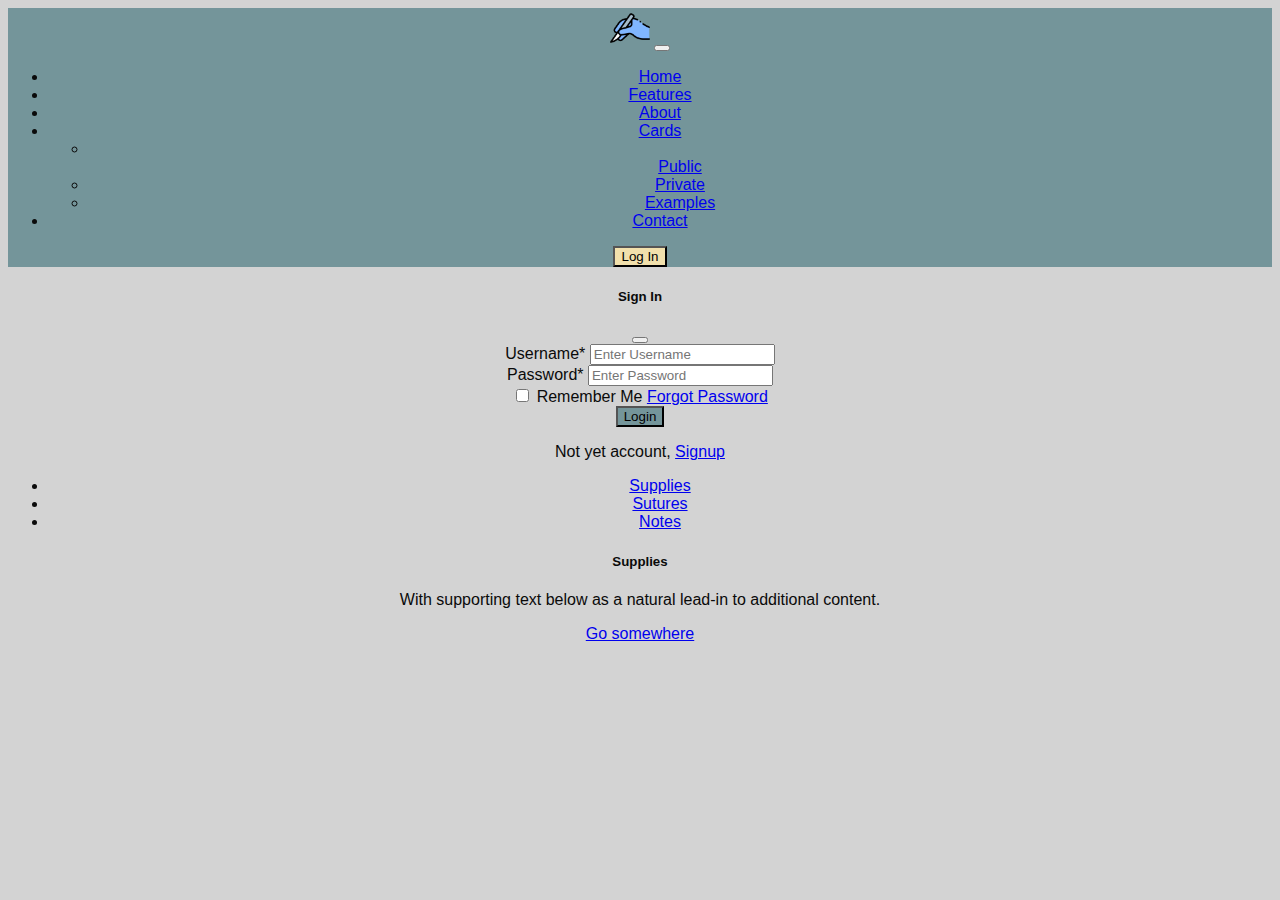
==== template-card.html @ 9bed621b "Add files via upload" ====
<!DOCTYPE html>
<html lang="en">
<head>

<!--Required meta tags-->

    <meta charset="UTF-8">
    <meta http-equiv="X-UA-Compatible" content="IE=edge">
    <meta name="viewport" content="width=device-width, initial-scale=1.0">

<!--Bootstrap-->

    <link href="https://cdn.jsdelivr.net/npm/bootstrap@5.1.3/dist/css/bootstrap.min.css" rel="stylesheet" integrity="sha384-1BmE4kWBq78iYhFldvKuhfTAU6auU8tT94WrHftjDbrCEXSU1oBoqyl2QvZ6jIW3" crossorigin="anonymous">
    <link rel="stylesheet" href="css/stylesheet.css"></a>

<!--Icon in bar-->

<link rel="icon" href="images/favicon.ico?v=2">

    <title>Beyond the Scalpel</title>
</head>

<nav class="navbar navbar-expand-md sticky-top navbar-dark">
    <div class="container-fluid">
        <a class="navbar-brand" href="#">
            <img src="images/scalpel.png" width="40" height="40" alt="icon picture"/></a>
        <button class="navbar-toggler" type="button" data-bs-toggle="collapse" data-bs-target="#navbarSupportedContent" aria-controls="navbarSupportedContent" aria-expanded="false" aria-label="Toggle navigation">
            <span class="navbar-toggler-icon"></span>
        </button>
        <div class="collapse navbar-collapse" id="navbarSupportedContent">

<!--List of Nav links-->

        <ul class="navbar-nav mx-auto">
            <li class="nav-item">
                <a class="nav-link active" aria-current="page" href="index.html">Home</a>
            </li>
            <li class="nav-item">
                <a class="nav-link" href="#features">Features</a>
            </li>
            <li class="nav-item">
                <a class="nav-link" href="#about">About</a>
            </li>
            <li class="nav-item dropdown">
                <a class="nav-link dropdown-toggle" href="#" id="navbarDropdown" role="button" data-bs-toggle="dropdown" aria-expanded="false">Cards</a>
                <ul class="dropdown-menu dropdown-menu-dark" aria-labelledby="navbarDropdown">
                    <li></li><a class="dropdown-item" href="#">Public</a></li>
                    <li><a class="dropdown-item" href="#">Private</a></li>
                    <li><a class="dropdown-item" href="templates.html">Examples</a></li>
                </ul>
            </li>
            <li class="nav-item">
                <a class="nav-link" href="#contact">Contact</a>
            </li>
        </ul>

<!--Login Button-->

            <button class="btn btn-sm mx-2 btn-style" data-bs-toggle="modal" data-bs-target="#modalForm" style="background-color: #F1E0AC;" type="button">Log In</button>
        </div>
    </div>
</nav>

<!--Modal-->

<div class="modal fade" id="modalForm" tabindex="-1" aria-hidden="true">
    <div class="modal-dialog modal-dialog-centered">
      <div class="modal-content" style="background-color: lightgrey">

<!-- Login Form -->

          <form action="">
            <div class="modal-header">
              <h5 class="modal-title">Sign In</h5>
              <button type="button" class="btn-close" data-bs-dismiss="modal" aria-label="Close"></button>
            </div>
            <div class="modal-body">
              <div class="mb-3">
                  <label for="Username">Username<span class="text-danger">*</span></label>
                  <input type="text" name="username" class="form-control" id="Username" placeholder="Enter Username">
              </div>
  
              <div class="mb-3">
                  <label for="Password">Password<span class="text-danger">*</span></label>
                  <input type="password" name="password" class="form-control" id="Password" placeholder="Enter Password">
              </div>
              <div class="mb-3">
                  <input class="form-check-input" type="checkbox" value="" id="remember" required>
                  <label class="form-check-label" for="remember">Remember Me</label>
                  <a href="#" class="float-end">Forgot Password</a>
              </div>
            </div>
            <div class="modal-footer pt-4">                  
              <button type="button" class="btn mx-auto w-100" style="background-color: #74959A;">Login</button>
            </div>
            <p class="text-center">Not yet account, <a href="#">Signup</a></p> 
        </form>
      </div>
    </div>
  </div>
    
<body>

    <div class="card text-center">
        <div class="card-header">
          <ul class="nav nav-tabs card-header-tabs">
            <li class="nav-item">
              <a class="nav-link active" href="#" aria-current="true">Supplies</a>
            </li>
            <li class="nav-item">
              <a class="nav-link" href="#">Sutures</a>
            </li>
            <li class="nav-item">
              <a class="nav-link" href="#">Notes</a>
            </li>
          </ul>
        </div>
        <div class="card-body">
          <h5 class="card-title">Supplies</h5>
          <p class="card-text">With supporting text below as a natural lead-in to additional content.</p>
          <a href="#" class="btn btn-primary">Go somewhere</a>
        </div>
      </div>



<!--Bootstrap Javscript-->

<script src="https://cdn.jsdelivr.net/npm/bootstrap@5.1.3/dist/js/bootstrap.bundle.min.js" integrity="sha384-ka7Sk0Gln4gmtz2MlQnikT1wXgYsOg+OMhuP+IlRH9sENBO0LRn5q+8nbTov4+1p" crossorigin="anonymous"></script>

</body>
</html>
---- css/stylesheet.css ----
body {
    background-color: lightgray;
    font-family: 'Noto Sans', sans-serif;
    font-size: 100%;
    color: rgb(10, 10, 10);
    text-align: center;
}
header {
    background-image: url("../images/header-background.png");
    background-position: center;
    background-repeat: repeat;
    background-size: cover;
    text-align: center;
    padding-top: 15%;
    padding-bottom: 7%;
}
h1 {
    font-family: 'Merriweather', serif;
    font-size: 6em;  
    
}
h2{
    font-family: 'Merriweather', serif;
    font-size: 3.5em;
}
h3 {
    font-family: 'Merriweather', serif;
    font-size: 2.0em;
}
h4 {
    font-family: 'Merriweather', serif;
    font-size: 1.5em;
}
nav {
    background-color: #74959A;
}
hr {
    width: 40%;
    border-style: solid none none none;
    border-width: 2px;
    margin-left: 30%;
}
form {
    margin: auto;
    width: 80%;
}
.row-content {
    padding-top: 10%;
    padding-bottom: 10%;
    color: rgb(10, 10, 10);
}
.features {
    margin-top: 20px;
}
.feature-heading {
    margin-top: 100px;
}
.text-heading {
    font-size: 1.5em;
}
.icon:hover {
    transform: scale(1.2) rotate(10deg);
}
.medical-img {
    border-radius: 10%;
}
.p-body {
    margin-top: 50px;
}
.btn-style:hover { 
    box-shadow: 0 12px 16px 0 rgba(0,0,0,0.24), 0 17px 50px 0 rgba(0,0,0,0.19);
}
.doctor-profile {
    position: relative;
    margin-bottom: 50px;
    -webkit-transition-duration: 500ms;
    transition-duration: 500ms;
    z-index: 1;
    border-radius: 15px;
    -webkit-box-shadow: 0 0.25rem 1rem 0 rgba(47, 91, 234, 0.125);
    box-shadow: 0 0.25rem 1rem 0 rgba(47, 91, 234, 0.125);
}
.doctor-profile .doctor-thumb {
    position: relative;
    z-index: 1;
    border-radius: 15px 15px 0 0;
    margin: 0 auto;
    padding: 30px 30px 0 30px;
    background-color: white;
    overflow: hidden;
}
.doctor-profile .doctor-thumb::after {
    -webkit-transition-duration: 500ms;
    transition-duration: 500ms;
    position: absolute;
    width: 150%;
    height: 80px;
    bottom: -45px;
    left: -25%;
    content: "";
    background-color: #ffffff;
    -webkit-transform: rotate(-15deg);
    transform: rotate(-15deg);
}
@media only screen and (max-width: 575px) {
    .doctor-profile .doctor-thumb::after {
        height: 160px;
        bottom: -90px;
    }
}
.doctor-profile .doctor-thumb .social-info {
    position: absolute;
    z-index: 1;
    width: 100%;
    bottom: 0;
    right: 30px;
    text-align: right;
}
.doctor-profile .doctor-thumb .social-info a {
    font-size: 14px;
    color: #020710;
    padding: 0 5px;
}
.doctor-profile .doctor-thumb .social-info a:hover,
.doctor-profile .doctor-thumb .social-info a:focus {
    color: #3f43fd;
}
.doctor-profile .doctor-thumb .social-info a:last-child {
    padding-right: 0;
}
.doctor-profile .doctor-info {
    position: relative;
    z-index: 1;
    padding: 30px;
    text-align: right;
    -webkit-transition-duration: 500ms;
    transition-duration: 500ms;
    border-radius: 0 0 15px 15px;
    background-color: #ffffff;
}
.doctor-profile .doctor-info::after {
    -webkit-transition-duration: 500ms;
    transition-duration: 500ms;
    position: absolute;
    z-index: 1;
    width: 50px;
    height: 3px;
    background-color: #495371;
    content: "";
    top: 12px;
    right: 30px;
}
.doctor-profile .doctor-info h6 {
    margin-bottom: 0.25rem;
    -webkit-transition-duration: 500ms;
    transition-duration: 500ms;
}
@media only screen and (min-width: 768px) and (max-width: 991px) {
    .doctor-profile .doctor-info h6 {
        font-size: 14px;
    }
}
.doctor-profile .doctor-info p {
    -webkit-transition-duration: 500ms;
    transition-duration: 500ms;
    margin-bottom: 0;
    font-size: 14px;
}
@media only screen and (min-width: 768px) and (max-width: 991px) {
    .doctor-profile .doctor-info p {
        font-size: 12px;
    }
}
.doctor-profile:hover .doctor-thumb::after,
.doctor-profile:focus .doctor-thumb::after {
    background-color: #495371;
}
.doctor-profile:hover .doctor-thumb .social-info a,
.doctor-profile:focus .doctor-thumb .social-info a {
    color: #ffffff;
}
.doctor-profile:hover .doctor-thumb .social-info a:hover,
.doctor-profile:hover .doctor-thumb .social-info a:focus,
.doctor-profile:focus .doctor-thumb .social-info a:hover,
.doctor-profile:focus .doctor-thumb .social-info a:focus {
    color: #ffffff;
}
.doctor-profile:hover .doctor-info,
.doctor-profile:focus .doctor-info {
    background-color: #495371;
}
.doctor-profile:hover .doctor-info::after,
.doctor-profile:focus .doctor-info::after {
    background-color: #ffffff;
}
.doctor-profile:hover .doctor-info h6,
.doctor-profile:focus .doctor-info h6 {
    color: #ffffff;
}
.doctor-profile:hover .doctor-info p,
.doctor-profile:focus .doctor-info p {
    color: #ffffff;
}
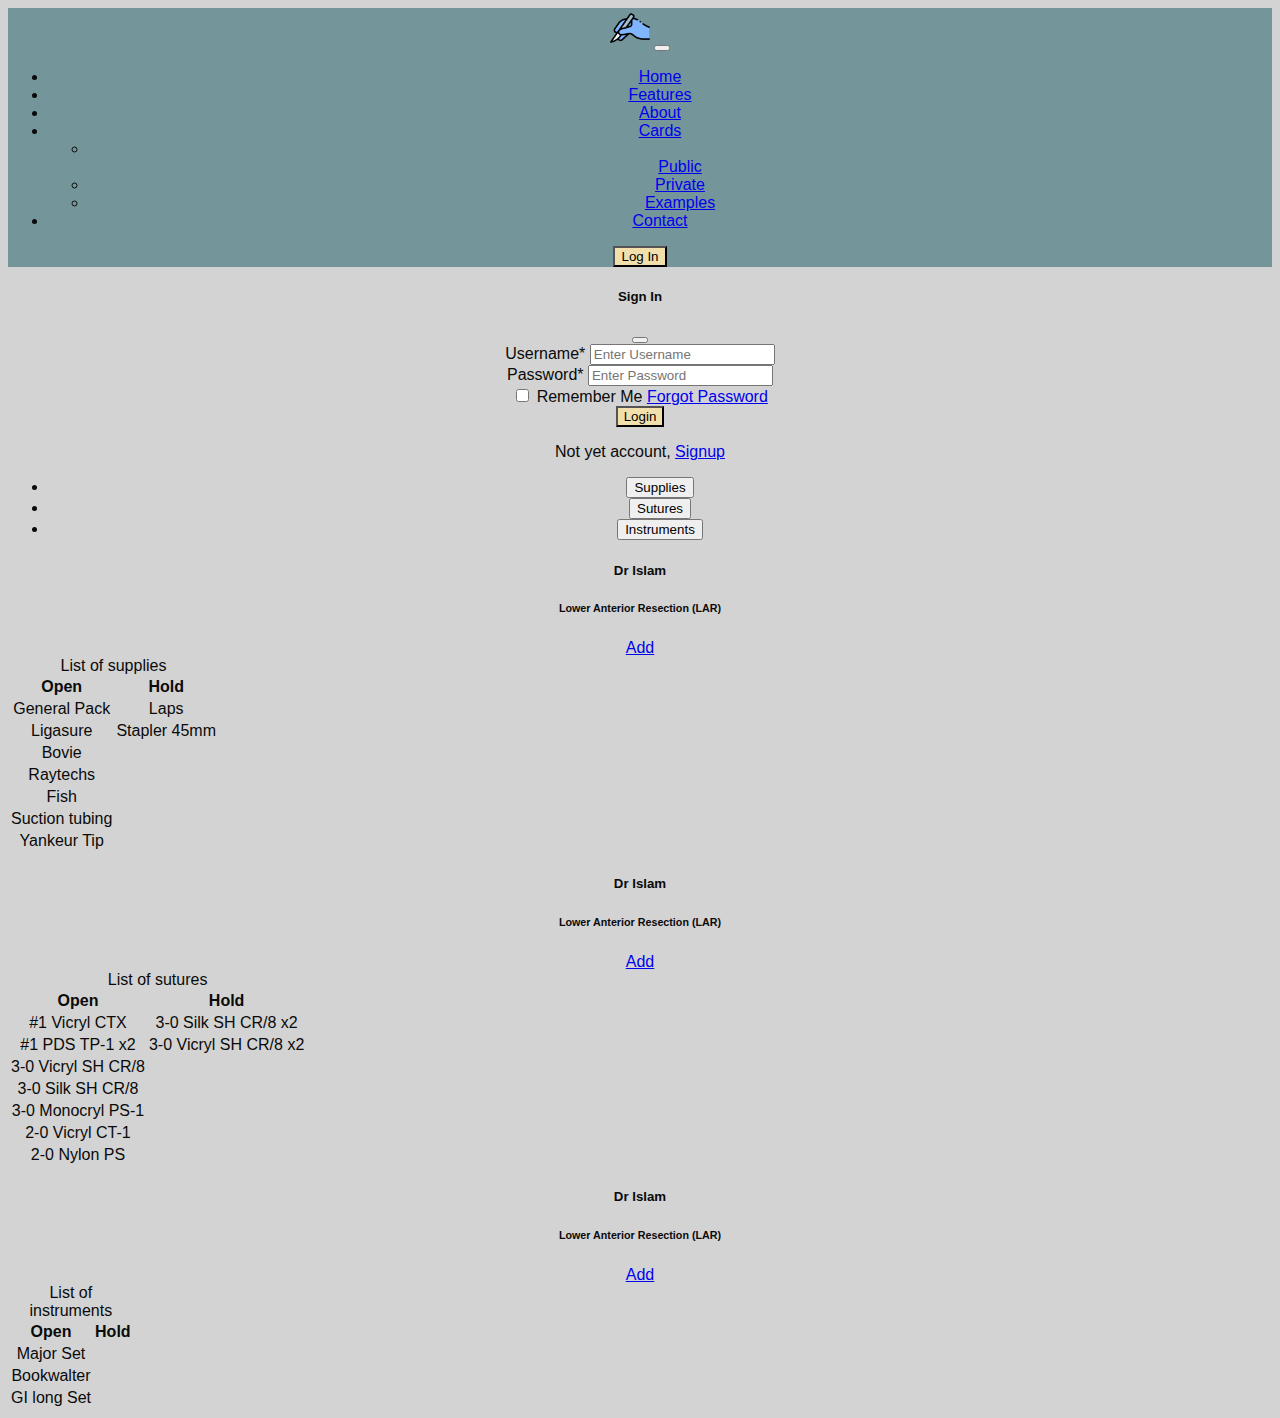
==== commit 70a3123a: "Add files via upload" ====
--- a/template-card.html
+++ b/template-card.html
@@ -36,10 +36,10 @@
                 <a class="nav-link active" aria-current="page" href="index.html">Home</a>
             </li>
             <li class="nav-item">
-                <a class="nav-link" href="#features">Features</a>
-            </li>
-            <li class="nav-item">
-                <a class="nav-link" href="#about">About</a>
+                <a class="nav-link" href="#features.html">Features</a>
+            </li>
+            <li class="nav-item">
+                <a class="nav-link" href="#about.html">About</a>
             </li>
             <li class="nav-item dropdown">
                 <a class="nav-link dropdown-toggle" href="#" id="navbarDropdown" role="button" data-bs-toggle="dropdown" aria-expanded="false">Cards</a>
@@ -50,7 +50,7 @@
                 </ul>
             </li>
             <li class="nav-item">
-                <a class="nav-link" href="#contact">Contact</a>
+                <a class="nav-link" href="#contact.html">Contact</a>
             </li>
         </ul>
 
@@ -63,70 +63,194 @@
 
 <!--Modal-->
 
-<div class="modal fade" id="modalForm" tabindex="-1" aria-hidden="true">
-    <div class="modal-dialog modal-dialog-centered">
-      <div class="modal-content" style="background-color: lightgrey">
+  <div class="modal fade" id="modalForm" tabindex="-1" aria-hidden="true">
+      <div class="modal-dialog modal-dialog-centered">
+          <div class="modal-content" style="background-color: lightgrey">
 
 <!-- Login Form -->
 
-          <form action="">
-            <div class="modal-header">
-              <h5 class="modal-title">Sign In</h5>
-              <button type="button" class="btn-close" data-bs-dismiss="modal" aria-label="Close"></button>
-            </div>
-            <div class="modal-body">
-              <div class="mb-3">
-                  <label for="Username">Username<span class="text-danger">*</span></label>
-                  <input type="text" name="username" class="form-control" id="Username" placeholder="Enter Username">
-              </div>
-  
-              <div class="mb-3">
-                  <label for="Password">Password<span class="text-danger">*</span></label>
-                  <input type="password" name="password" class="form-control" id="Password" placeholder="Enter Password">
-              </div>
-              <div class="mb-3">
-                  <input class="form-check-input" type="checkbox" value="" id="remember" required>
-                  <label class="form-check-label" for="remember">Remember Me</label>
-                  <a href="#" class="float-end">Forgot Password</a>
-              </div>
-            </div>
-            <div class="modal-footer pt-4">                  
-              <button type="button" class="btn mx-auto w-100" style="background-color: #74959A;">Login</button>
-            </div>
-            <p class="text-center">Not yet account, <a href="#">Signup</a></p> 
-        </form>
+              <form action="">
+                  <div class="modal-header">
+                      <h5 class="modal-title">Sign In</h5>
+                      <button type="button" class="btn-close" data-bs-dismiss="modal" aria-label="Close"></button>
+                  </div>
+                <div class="modal-body">
+                      <div class="mb-3">
+                          <label for="Username">Username<span class="text-danger">*</span></label>
+                          <input type="text" name="username" class="form-control" id="Username" placeholder="Enter Username">
+                      </div>
+                      <div class="mb-3">
+                          <label for="Password">Password<span class="text-danger">*</span></label>
+                          <input type="password" name="password" class="form-control" id="Password" placeholder="Enter Password">
+                      </div>
+                      <div class="mb-3">
+                          <input class="form-check-input" type="checkbox" value="" id="remember" required>
+                          <label class="form-check-label" for="remember">Remember Me</label>
+                          <a href="#" class="float-end">Forgot Password</a>
+                      </div>
+                  </div>
+                  <div class="modal-footer pt-4">                  
+                    <button type="button" class="btn mx-auto w-100" style="background-color: #F1E0AC;">Login</button>
+                  </div>
+                  <p class="text-center">Not yet account, <a href="#">Signup</a></p> 
+              </form>
+          </div>
       </div>
-    </div>
   </div>
     
 <body>
 
+<!--Preference Card Header/Tabs-->
+
     <div class="card text-center">
         <div class="card-header">
-          <ul class="nav nav-tabs card-header-tabs">
-            <li class="nav-item">
-              <a class="nav-link active" href="#" aria-current="true">Supplies</a>
-            </li>
-            <li class="nav-item">
-              <a class="nav-link" href="#">Sutures</a>
-            </li>
-            <li class="nav-item">
-              <a class="nav-link" href="#">Notes</a>
-            </li>
-          </ul>
-        </div>
-        <div class="card-body">
-          <h5 class="card-title">Supplies</h5>
-          <p class="card-text">With supporting text below as a natural lead-in to additional content.</p>
-          <a href="#" class="btn btn-primary">Go somewhere</a>
-        </div>
+            <ul class="nav nav-tabs" id="myTab" role="tablist">
+                <li class="nav-item" role="presentation">
+                    <button class="nav-link active" id="supply-tab" data-bs-toggle="tab" data-bs-target="#supply-tab" type="button" role="tab" aria-controls="supply" aria-selected="true">Supplies</button>
+                </li>
+                <li class="nav-item" role="presentation">
+                    <button class="nav-link" id="suture-tab" data-bs-toggle="tab" data-bs-target="#suture-tab" type="button" role="tab" aria-controls="suture" aria-selected="false">Sutures</button>
+                </li>
+                <li class="nav-item" role="presentation">
+                    <button class="nav-link" id="instrument-tab" data-bs-toggle="tab" data-bs-target="#instrument-tab" type="button" role="tab" aria-controls="instrument" aria-selected="false">Instruments</button>
+                </li>
+            </ul>
+
+            <div class="tab-content" id="supply-tab">
+              <div class="tab-pane fade show active" id="supply" role="tabpanel" aria-labelledby="supply-tab">                  
+                    <h5 class="card-title">Dr Islam</h5>
+                    <h6 class="card-text">Lower Anterior Resection (LAR)</h6>
+                    <a href="#" class="btn btn-primary">Add</a>
+                    <table class="table table-hover">
+                        <thead>
+                            <tr>
+                              <th scope="col">Open</th>
+                              <th scope="col">Hold</th>
+                            </tr>
+                        </thead>
+                        <tbody>
+                            <tr>
+                                <td>General Pack</td>
+                                <td>Laps</td>
+                            </tr>
+                            <tr>
+                                <td>Ligasure</td>
+                                <td>Stapler 45mm</td>
+                            </tr>
+                            <tr>
+                                <td>Bovie</td>
+                                <td></td>
+                            </tr>
+                            <tr>
+                                <td>Raytechs</td>
+                                <td></td>
+                            </tr>
+                            <tr>
+                                <td>Fish</td>
+                                <td></td>
+                            </tr>
+                            <tr>
+                                <td>Suction tubing</td>
+                                <td></td>
+                            </tr>
+                            <tr>
+                                <td>Yankeur Tip</td>
+                                <td></td>
+                            </tr>
+                        </tbody>
+                        <caption>List of supplies</caption>
+                    </table>
+                </div>     
+
+
+<!--Suture card table body-->
+
+              <div class="tab-pane fade" id="suture-tab" role="tabpanel" aria-labelledby="profile-tab">                  
+                    <h5 class="card-title">Dr Islam</h5>
+                    <h6 class="card-text">Lower Anterior Resection (LAR)</h6>
+                    <a href="#" class="btn btn-primary">Add</a>
+                    <table class="table table-hover">
+                        <thead>
+                            <tr>
+                              <th scope="col">Open</th>
+                              <th scope="col">Hold</th>
+                            </tr>
+                        </thead>
+                        <tbody>
+                            <tr>
+                                <td>#1 Vicryl CTX</td>
+                                <td>3-0 Silk SH CR/8 x2</td>
+                            </tr>
+                            <tr>
+                                <td>#1 PDS TP-1 x2</td>
+                                <td>3-0 Vicryl SH CR/8 x2</td>
+                            </tr>
+                            <tr>
+                                <td>3-0 Vicryl SH CR/8</td>
+                                <td></td>
+                            </tr>
+                            <tr>
+                                <td>3-0 Silk SH CR/8</td>
+                                <td></td>
+                            </tr>
+                            <tr>
+                                <td>3-0 Monocryl PS-1</td>
+                                <td></td>
+                            </tr>
+                            <tr>
+                                <td>2-0 Vicryl CT-1</td>
+                                <td></td>
+                            </tr>
+                            <tr>
+                                <td>2-0 Nylon PS</td>
+                                <td></td>
+                            </tr>
+                        </tbody>
+                        <caption>List of sutures</caption>
+                    </table>
+                  </div>                
+
+<!--Card Instruments Body-->
+
+              <div class="tab-pane fade" id="instrument-tab" role="tabpanel" aria-labelledby="contact-tab">
+                  <h5 class="card-title">Dr Islam</h5>
+                  <h6 class="card-text">Lower Anterior Resection (LAR)</h6>
+                  <a href="#" class="btn btn-primary">Add</a>
+                  <table class="table table-hover">
+                      <thead>
+                          <tr>
+                              <th scope="col">Open</th>
+                              <th scope="col">Hold</th>
+                          </tr>
+                      </thead>
+                      <tbody>
+                          <tr>
+                              <td>Major Set</td>
+                              <td></td>
+                          </tr>
+                          <tr>
+                              <td>Bookwalter</td>
+                              <td></td>
+                          </tr>
+                          <tr>
+                              <td>GI long Set</td>
+                              <td></td>
+                          </tr>
+                      </tbody>
+                      <caption>List of instruments</caption>
+                  </table>
+              </div>      
+          </div>
       </div>
-
+  </div>
+
+        
+  
 
 
 <!--Bootstrap Javscript-->
 
-<script src="https://cdn.jsdelivr.net/npm/bootstrap@5.1.3/dist/js/bootstrap.bundle.min.js" integrity="sha384-ka7Sk0Gln4gmtz2MlQnikT1wXgYsOg+OMhuP+IlRH9sENBO0LRn5q+8nbTov4+1p" crossorigin="anonymous"></script>
+  <script src="https://cdn.jsdelivr.net/npm/bootstrap@5.1.3/dist/js/bootstrap.bundle.min.js" integrity="sha384-ka7Sk0Gln4gmtz2MlQnikT1wXgYsOg+OMhuP+IlRH9sENBO0LRn5q+8nbTov4+1p" crossorigin="anonymous"></script>
 
 </body>
 </html>--- a/css/stylesheet.css
+++ b/css/stylesheet.css
@@ -17,7 +17,7 @@
 }
 h1 {
     font-family: 'Merriweather', serif;
-    font-size: 6em;  
+    font-size: 5em;  
     
 }
 h2{
@@ -71,6 +71,10 @@
 .btn-style:hover { 
     box-shadow: 0 12px 16px 0 rgba(0,0,0,0.24), 0 17px 50px 0 rgba(0,0,0,0.19);
 }
+
+
+                        /* Profile icons and hover effects */
+
 .doctor-profile {
     position: relative;
     margin-bottom: 50px;
@@ -99,7 +103,7 @@
     bottom: -45px;
     left: -25%;
     content: "";
-    background-color: #ffffff;
+    background-color: #495371;
     -webkit-transform: rotate(-15deg);
     transform: rotate(-15deg);
 }
@@ -137,7 +141,7 @@
     -webkit-transition-duration: 500ms;
     transition-duration: 500ms;
     border-radius: 0 0 15px 15px;
-    background-color: #ffffff;
+    background-color: #495371;
 }
 .doctor-profile .doctor-info::after {
     -webkit-transition-duration: 500ms;
@@ -146,7 +150,7 @@
     z-index: 1;
     width: 50px;
     height: 3px;
-    background-color: #495371;
+    background-color: #98B4AA;
     content: "";
     top: 12px;
     right: 30px;
@@ -174,7 +178,7 @@
 }
 .doctor-profile:hover .doctor-thumb::after,
 .doctor-profile:focus .doctor-thumb::after {
-    background-color: #495371;
+    background-color: #98B4AA;
 }
 .doctor-profile:hover .doctor-thumb .social-info a,
 .doctor-profile:focus .doctor-thumb .social-info a {
@@ -188,17 +192,23 @@
 }
 .doctor-profile:hover .doctor-info,
 .doctor-profile:focus .doctor-info {
-    background-color: #495371;
+    background-color: #98B4AA;
 }
 .doctor-profile:hover .doctor-info::after,
 .doctor-profile:focus .doctor-info::after {
-    background-color: #ffffff;
+    background-color: #495371;
 }
 .doctor-profile:hover .doctor-info h6,
 .doctor-profile:focus .doctor-info h6 {
-    color: #ffffff;
+    color: black;
 }
 .doctor-profile:hover .doctor-info p,
 .doctor-profile:focus .doctor-info p {
-    color: #ffffff;
+    color: black;
+}
+.doctor-profile .doctor-info h6 {
+    color: white;
+}
+.doctor-profile .doctor-info p {
+    color: white;
 }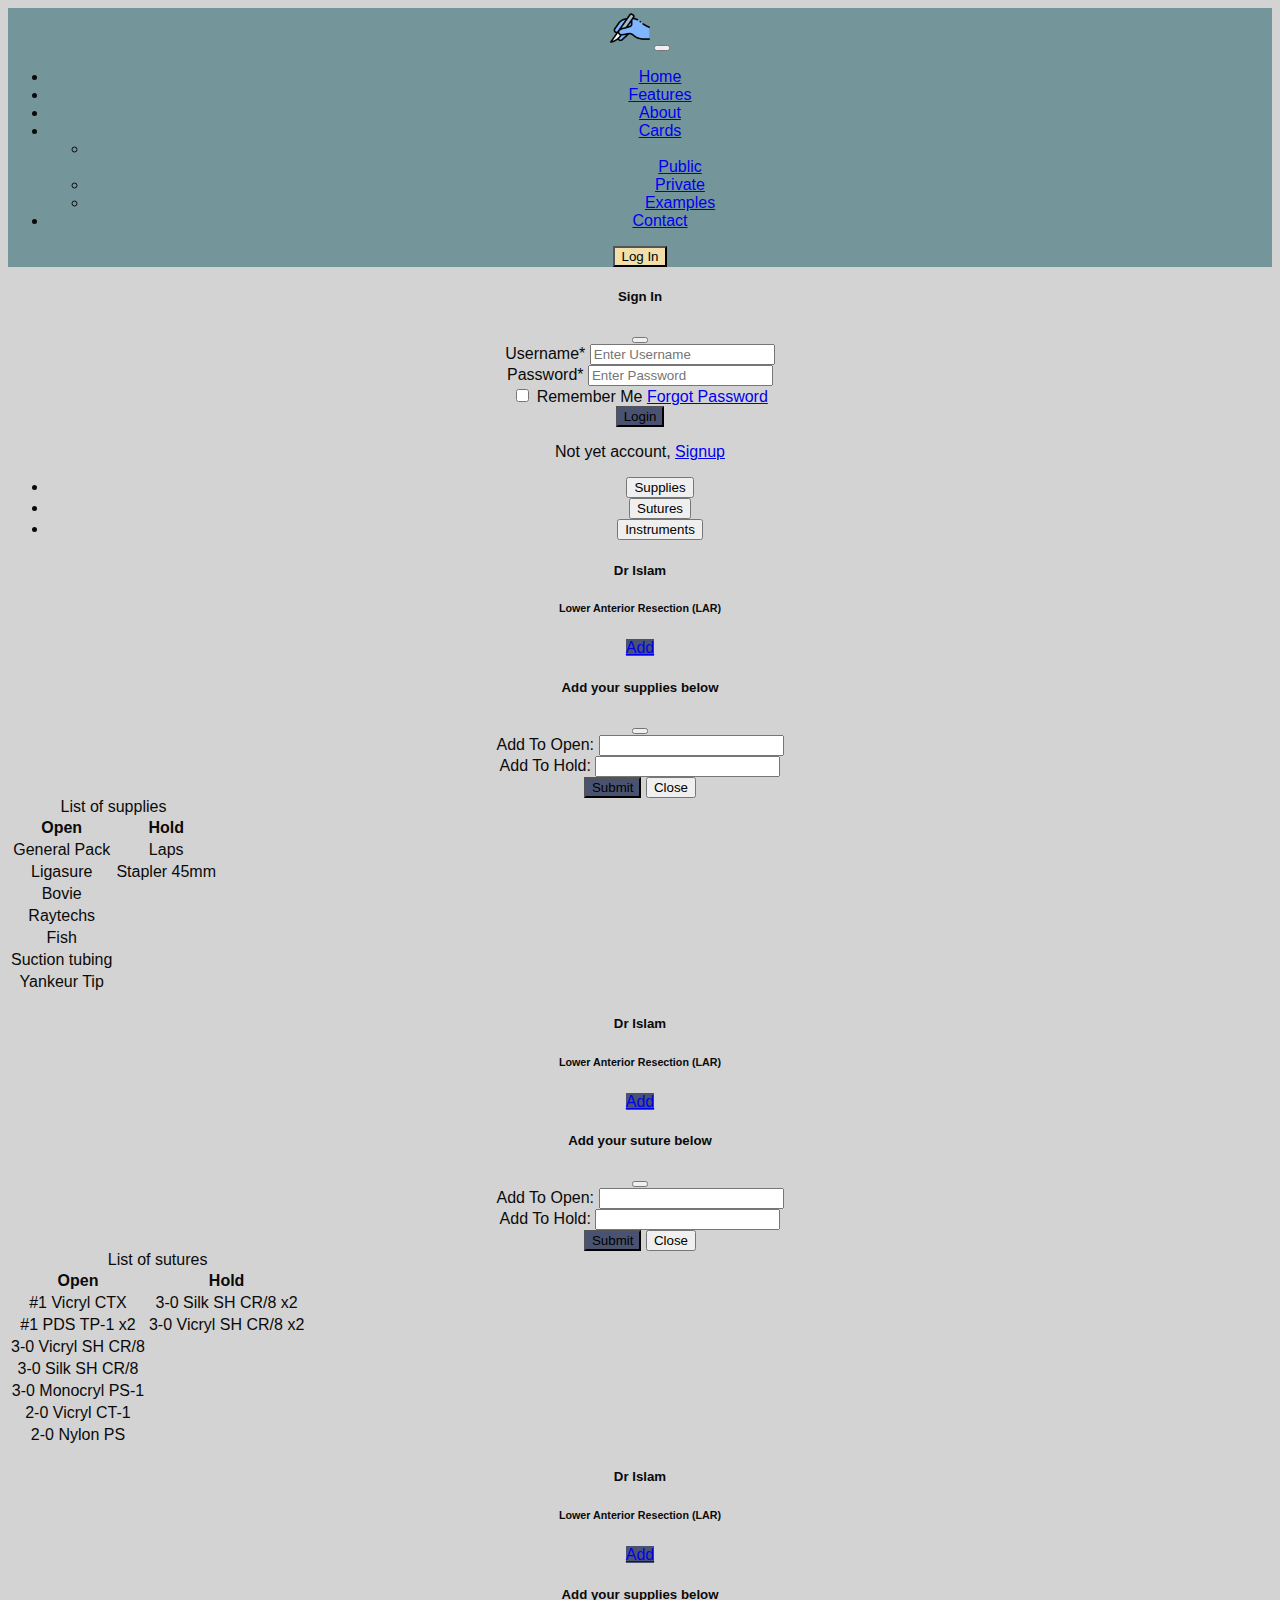
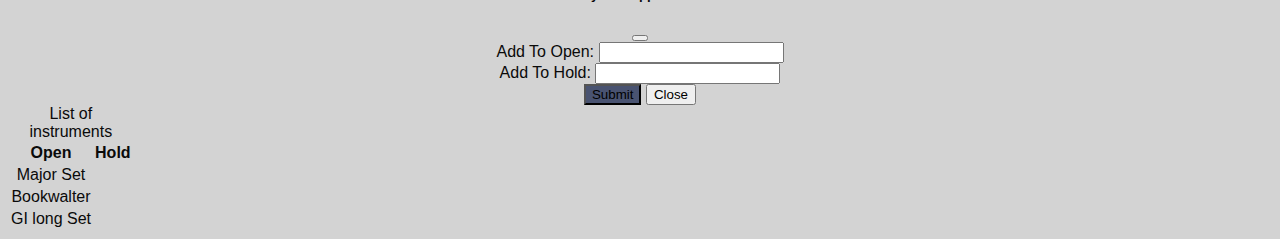
==== commit 86a05e80: "Add files via upload" ====
--- a/template-card.html
+++ b/template-card.html
@@ -36,10 +36,10 @@
                 <a class="nav-link active" aria-current="page" href="index.html">Home</a>
             </li>
             <li class="nav-item">
-                <a class="nav-link" href="#features.html">Features</a>
+                <a class="nav-link" href="index.html">Features</a>
             </li>
             <li class="nav-item">
-                <a class="nav-link" href="#about.html">About</a>
+                <a class="nav-link" href="index.html">About</a>
             </li>
             <li class="nav-item dropdown">
                 <a class="nav-link dropdown-toggle" href="#" id="navbarDropdown" role="button" data-bs-toggle="dropdown" aria-expanded="false">Cards</a>
@@ -50,7 +50,7 @@
                 </ul>
             </li>
             <li class="nav-item">
-                <a class="nav-link" href="#contact.html">Contact</a>
+                <a class="nav-link" href="index.html">Contact</a>
             </li>
         </ul>
 
@@ -65,7 +65,7 @@
 
   <div class="modal fade" id="modalForm" tabindex="-1" aria-hidden="true">
       <div class="modal-dialog modal-dialog-centered">
-          <div class="modal-content" style="background-color: lightgrey">
+          <div class="modal-content">
 
 <!-- Login Form -->
 
@@ -90,7 +90,7 @@
                       </div>
                   </div>
                   <div class="modal-footer pt-4">                  
-                    <button type="button" class="btn mx-auto w-100" style="background-color: #F1E0AC;">Login</button>
+                    <button type="button" class="btn mx-auto w-100 text-white" style="background-color: #495371">Login</button>
                   </div>
                   <p class="text-center">Not yet account, <a href="#">Signup</a></p> 
               </form>
@@ -106,21 +106,53 @@
         <div class="card-header">
             <ul class="nav nav-tabs" id="myTab" role="tablist">
                 <li class="nav-item" role="presentation">
-                    <button class="nav-link active" id="supply-tab" data-bs-toggle="tab" data-bs-target="#supply-tab" type="button" role="tab" aria-controls="supply" aria-selected="true">Supplies</button>
+                    <button class="nav-link active text-dark" id="supplies-tab" data-bs-toggle="tab" data-bs-target="#supply-tab" type="button" role="tab" aria-controls="supply" aria-selected="true">Supplies</button>
                 </li>
                 <li class="nav-item" role="presentation">
-                    <button class="nav-link" id="suture-tab" data-bs-toggle="tab" data-bs-target="#suture-tab" type="button" role="tab" aria-controls="suture" aria-selected="false">Sutures</button>
+                    <button class="nav-link text-dark" id="sutures-tab" data-bs-toggle="tab" data-bs-target="#suture-tab" type="button" role="tab" aria-controls="suture" aria-selected="false">Sutures</button>
                 </li>
                 <li class="nav-item" role="presentation">
-                    <button class="nav-link" id="instrument-tab" data-bs-toggle="tab" data-bs-target="#instrument-tab" type="button" role="tab" aria-controls="instrument" aria-selected="false">Instruments</button>
+                    <button class="nav-link text-dark" id="instruments-tab" data-bs-toggle="tab" data-bs-target="#instrument-tab" type="button" role="tab" aria-controls="instrument" aria-selected="false">Instruments</button>
                 </li>
             </ul>
 
-            <div class="tab-content" id="supply-tab">
-              <div class="tab-pane fade show active" id="supply" role="tabpanel" aria-labelledby="supply-tab">                  
+<!--Supply Card Table Title-->
+
+            <div class="tab-content" id="myTabContent">
+              <div class="tab-pane fade show active" id="supply-tab" role="tabpanel" aria-labelledby="supply-tab">                  
                     <h5 class="card-title">Dr Islam</h5>
                     <h6 class="card-text">Lower Anterior Resection (LAR)</h6>
-                    <a href="#" class="btn btn-primary">Add</a>
+    <!--Add button Modal-->
+                    <a href="#" class="btn btn-style text-white" style="background-color: #495371" data-bs-toggle="modal" data-bs-target="#addModal1" data-bs-whatever="add">Add</a>
+                    <div class="modal fade" id="addModal1" tabindex="-1" aria-labelledby="addButtonLabel" aria-hidden="true">
+                        <div class="modal-dialog">
+                            <div class="modal-content">
+                                <div class="modal-header">
+                                    <h5 class="modal-title text-center" id="addSupplyModal">Add your supplies below</h5>
+                                    <button type="button" class="btn-close" data-bs-dismiss="modal" aria-label="close"></button>
+                                </div>
+                                <div class="modal-body">
+                                    <form>
+                                        <div class="mb-3">
+                                            <label for="add-to-open" class="col-form-label">Add To Open:</label>
+                                            <input type="text" class="form-control" id="add-to-open"/>
+                                        </div>
+                                        <div class="mb-3">
+                                            <label for="add-to-close" class="col-form-label">Add To Hold:</label>
+                                            <input type="text" class="form-control" id="add-to-close"/>
+                                        </div>
+                                    </form>
+                                </div>
+                                <div class="modal-footer">
+                                    <button type="button" class="btn text-white" style="background-color: #495371">Submit</button>
+                                    <button type="button" class="btn btn-secondary" data-bs-dismiss="modal">Close</button>   
+                                </div>
+                            </div>
+                        </div>
+                    </div>
+
+    <!--Supplies Card Table Body-->
+    
                     <table class="table table-hover">
                         <thead>
                             <tr>
@@ -162,13 +194,39 @@
                     </table>
                 </div>     
 
-
 <!--Suture card table body-->
 
-              <div class="tab-pane fade" id="suture-tab" role="tabpanel" aria-labelledby="profile-tab">                  
+                <div class="tab-pane fade" id="suture-tab" role="tabpanel" aria-labelledby="profile-tab">                  
                     <h5 class="card-title">Dr Islam</h5>
                     <h6 class="card-text">Lower Anterior Resection (LAR)</h6>
-                    <a href="#" class="btn btn-primary">Add</a>
+    <!--Add Suture Button Modal-->
+                    <a href="#" class="btn btn-style text-white" style="background-color: #495371" data-bs-toggle="modal" data-bs-target="#addModal2" data-bs-whatever="add">Add</a>
+                    <div class="modal fade" id="addModal2" tabindex="-1" aria-labelledby="addButtonLabel" aria-hidden="true">
+                        <div class="modal-dialog">
+                            <div class="modal-content">
+                                <div class="modal-header">
+                                    <h5 class="modal-title" id="addSutureModal">Add your suture below</h5>
+                                    <button type="button" class="btn-close" data-bs-dismiss="modal" aria-label="close"></button>
+                                </div>
+                                <div class="modal-body">
+                                    <form>
+                                        <div class="mb-3">
+                                            <label for="add-to-open" class="col-form-label">Add To Open:</label>
+                                            <input type="text" class="form-control" id="add-to-open"/>
+                                        </div>
+                                        <div class="mb-3">
+                                            <label for="add-to-close" class="col-form-label">Add To Hold:</label>
+                                            <input type="text" class="form-control" id="add-to-close"/>
+                                        </div>
+                                    </form>
+                                </div>
+                                <div class="modal-footer">
+                                    <button type="button" class="btn text-white" style="background-color: #495371">Submit</button>
+                                    <button type="button" class="btn btn-secondary" data-bs-dismiss="modal">Close</button>   
+                                </div>
+                            </div>
+                        </div>
+                    </div>
                     <table class="table table-hover">
                         <thead>
                             <tr>
@@ -212,40 +270,64 @@
 
 <!--Card Instruments Body-->
 
-              <div class="tab-pane fade" id="instrument-tab" role="tabpanel" aria-labelledby="contact-tab">
-                  <h5 class="card-title">Dr Islam</h5>
-                  <h6 class="card-text">Lower Anterior Resection (LAR)</h6>
-                  <a href="#" class="btn btn-primary">Add</a>
-                  <table class="table table-hover">
-                      <thead>
-                          <tr>
-                              <th scope="col">Open</th>
-                              <th scope="col">Hold</th>
-                          </tr>
-                      </thead>
-                      <tbody>
-                          <tr>
-                              <td>Major Set</td>
-                              <td></td>
-                          </tr>
-                          <tr>
-                              <td>Bookwalter</td>
-                              <td></td>
-                          </tr>
-                          <tr>
-                              <td>GI long Set</td>
-                              <td></td>
-                          </tr>
-                      </tbody>
-                      <caption>List of instruments</caption>
-                  </table>
-              </div>      
-          </div>
-      </div>
-  </div>
-
-        
-  
+                <div class="tab-pane fade" id="instrument-tab" role="tabpanel" aria-labelledby="contact-tab">
+                    <h5 class="card-title">Dr Islam</h5>
+                    <h6 class="card-text">Lower Anterior Resection (LAR)</h6>
+    <!--Add Instrument Button Modal-->
+                    <a href="#" class="btn btn-style text-white" style="background-color: #495371" data-bs-toggle="modal" data-bs-target="#addModal3" data-bs-whatever="add">Add</a>         
+                    <div class="modal fade" id="addModal3" tabindex="-1" aria-labelledby="addButtonLabel" aria-hidden="true">
+                        <div class="modal-dialog">
+                            <div class="modal-content">
+                                <div class="modal-header">
+                                    <h5 class="modal-title text-center" id="addInstrumentModal">Add your supplies below</h5>
+                                    <button type="button" class="btn-close" data-bs-dismiss="modal" aria-label="close"></button>
+                                </div>
+                                <div class="modal-body">
+                                    <form>
+                                        <div class="mb-3">
+                                            <label for="add-to-open" class="col-form-label">Add To Open:</label>
+                                            <input type="text" class="form-control" id="add-to-open"/>
+                                        </div>
+                                        <div class="mb-3">
+                                            <label for="add-to-close" class="col-form-label">Add To Hold:</label>
+                                            <input type="text" class="form-control" id="add-to-close"/>
+                                        </div>
+                                    </form>
+                                </div>
+                                <div class="modal-footer">
+                                    <button type="button" class="btn text-white" style="background-color: #495371">Submit</button>
+                                    <button type="button" class="btn btn-secondary" data-bs-dismiss="modal">Close</button>   
+                                </div>
+                            </div>
+                        </div>
+                    </div>
+                    <table class="table table-hover">
+                        <thead>
+                            <tr>
+                                <th scope="col">Open</th>
+                                <th scope="col">Hold</th>
+                            </tr>
+                        </thead>
+                        <tbody>
+                            <tr>
+                                <td>Major Set</td>
+                                <td></td>
+                            </tr>
+                            <tr>
+                                <td>Bookwalter</td>
+                                <td></td>
+                            </tr>
+                            <tr>
+                                <td>GI long Set</td>
+                                <td></td>
+                            </tr>
+                        </tbody>
+                        <caption>List of instruments</caption>
+                    </table>
+                </div>      
+            </div>
+        </div>
+    </div>
 
 
 <!--Bootstrap Javscript-->
